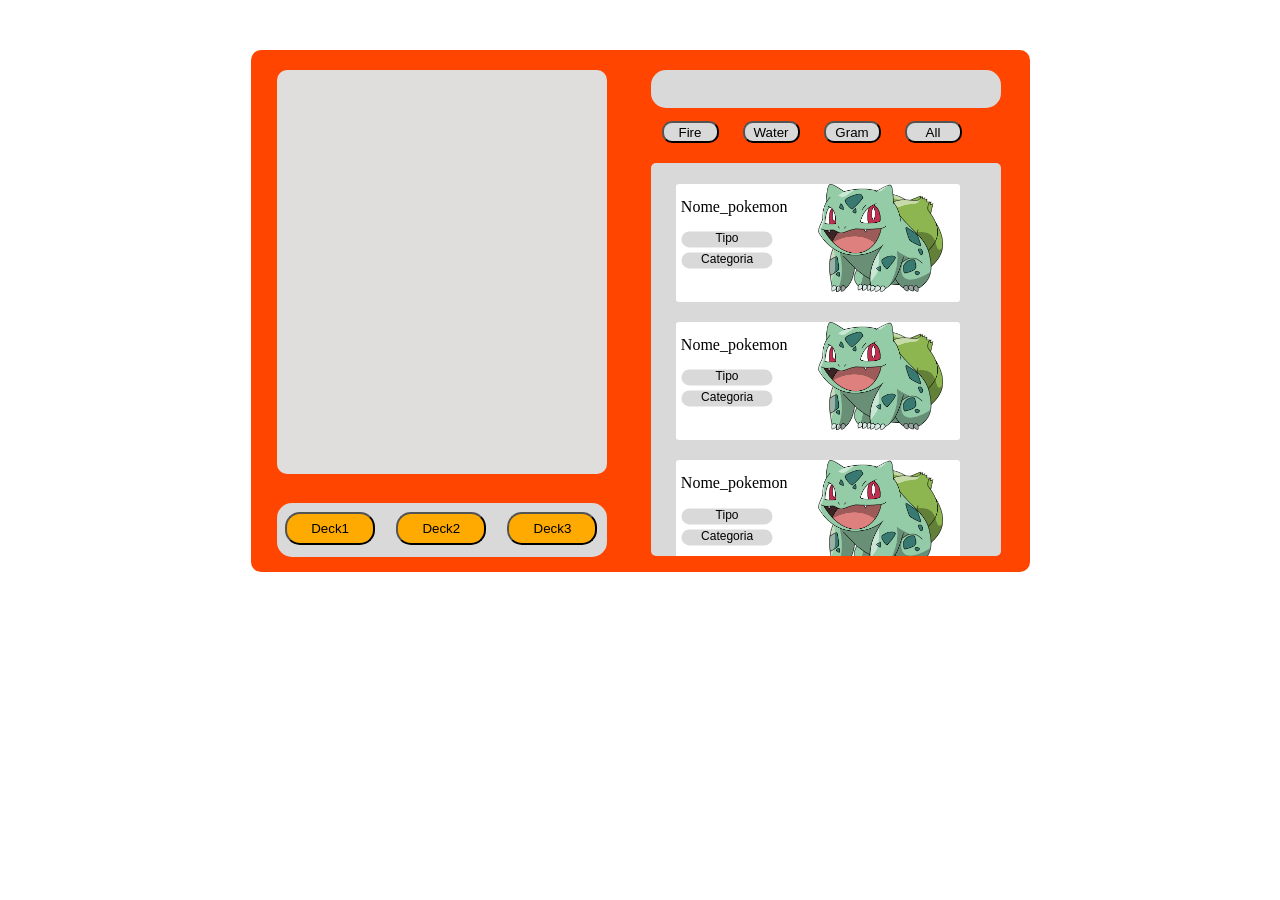
==== front-end/index.html @ 977b2114 "new file:   front-end/img/000.png 	renamed:    index.html -> front-end/index.html 	renamed:    js/bu" ====
<!DOCTYPE html>
<html lang="Pt-BR">
<head>
    <meta charset="UTF-8">
    <meta name="viewport" content="width=device-width, initial-scale=1.0">
    <title>Pokedex</title>
    <link rel="stylesheet" href="style.css">
</head>
<body>

    <div class="pokedex">

        <div id="pesquisa"></div>

        <div id="display"></div>

        <div class="bar_button_filter">
            <button class="button_filter">Fire</button>
            <button class="button_filter">Water</button>
            <button class="button_filter">Gram</button>
            <button class="button_filter">All</button>
        </div>

        <div id="scrollbar">
            <script src="js/cardList.js"></script>
        </div>

        <div id="decks">
            <button class="button_deck">Deck1</button>
            <button class="button_deck">Deck2</button>
            <button class="button_deck">Deck3</button> 

            <div class="tela_fundo_deck">
                <div class="deck">
                    <div class="fechar_deck">X</div>
                    <div class="deck_conteudo">
                        <div class="title_deck">
                            <h3>Deck de batalha</h3> 
                        </div>
                    </div>
                </div>
        
                <script src="js/buttonDeck.js"></script>
            </div>
        </div>

    </div>
</body>
</html>
---- front-end/style.css ----
* {
    box-sizing: border-box;
}

/* Tela */
.pokedex {
    width: 779px;
    height: 522px;
    background-color: #FF4500;
    margin:auto;
    margin-top: 50px;
    border-radius: 10px;
    padding: 1px;
}

#display {
    position: absolute;
    width: 330px;
    height: 404px;
    background: #e0dddd;
    border-radius: 10px;
    margin-top: 19px;
    margin-left: 25px;
}


/* Pesquisa */
#pesquisa {
    position: absolute;
    width: 350px;
    height: 38px;
    background: #D9D9D9;
    border-radius: 15px;
    margin-top: 19px;
    margin-left: 399px;
    position: absolute;
}

/* Filtro de Tipos*/
.bar_button_filter {
    margin-top: 70px;
    margin-left: 410px;
}

.button_filter {
    width: 57px;
    height: 22px;
    background: #D9D9D9;
    border-radius: 10px;
    margin-right: 20px;
    cursor: pointer;
}

/* Lista de Pokemons*/
#scrollbar {
    position: absolute;
    width: 350px;
    height: 393px;
    background: #D9D9D9;
    border-radius: 5px;
    overflow-y: scroll;
    padding: 1px 2%;
    margin-left: 399px;
    margin-top: 20px;
    margin-right: 26px;
}

.card {
    position: relative;
    width: 283.56px;
    height: 118.24px;
    border-radius: 3px;
    text-align: center;
    margin-top: 10px;
    background: #FFFFFF;
}

.labelList {
    position: relative;
    display: flex;
    top:35%;
    font-family:'Arial';
    justify-content: center;
    text-align: center;
    font-size: 12px;
    transform: translate(6%, 40%);
    width: 91px;
    height: 16px;
    background: #D9D9D9;
    border-radius: 20px;
    margin-bottom: 5px;
}

.imagem_card_list {
    position: absolute;
    width: 125px;
    height: 108px;
}

.name_pokemon_list {
    position: absolute;
    width: 95px;
    height: 17px;
    font-family:'Franklin Gothic Medium';
    font-style: bold;
    font-weight: 400;
    font-size: 16px;
    line-height: 15px;
    transform: translate(5%, 10%);
    color: #000000;
}

/* Decks */
#decks {
    position:absolute;
    width: 330px;
    height: 54px;
    background: #D9D9D9;
    border-radius: 15px;
    margin-left: 25px;
    margin-top: 360px;
} 

.button_deck {
    display:flexbox;
    width: 90px;
    height: 33px;
    background: #FFAA00;
    border-radius: 15px;
    cursor: pointer;
    margin: 8.6px;
}

.tela_fundo_deck {
    display: none;
    background: rgba(0, 0, 0, .5);
    position: fixed;
    top: 0;
    left: 0;
    width: 100%;
    height: 100%;
}

.deck {
    display: flex;
    width: 100%;
    max-width: 320px;
    height: 247px;
    margin: 10% auto;
    background: #FF4500;
    position: relative;
    padding-top: 5px;
    border-radius: 18px;
    justify-content: center;
}

.title_deck {
    display: flex;
    width: 242px;
    height: 42.11px;
    background: #FFAA00;
    border-radius: 15px;
    justify-content: center;
    align-items: center;
    font-family: Arial;
}

.fechar_deck {
    position: absolute;
    top: 5px;
    right: 10px;
    cursor: pointer;
}
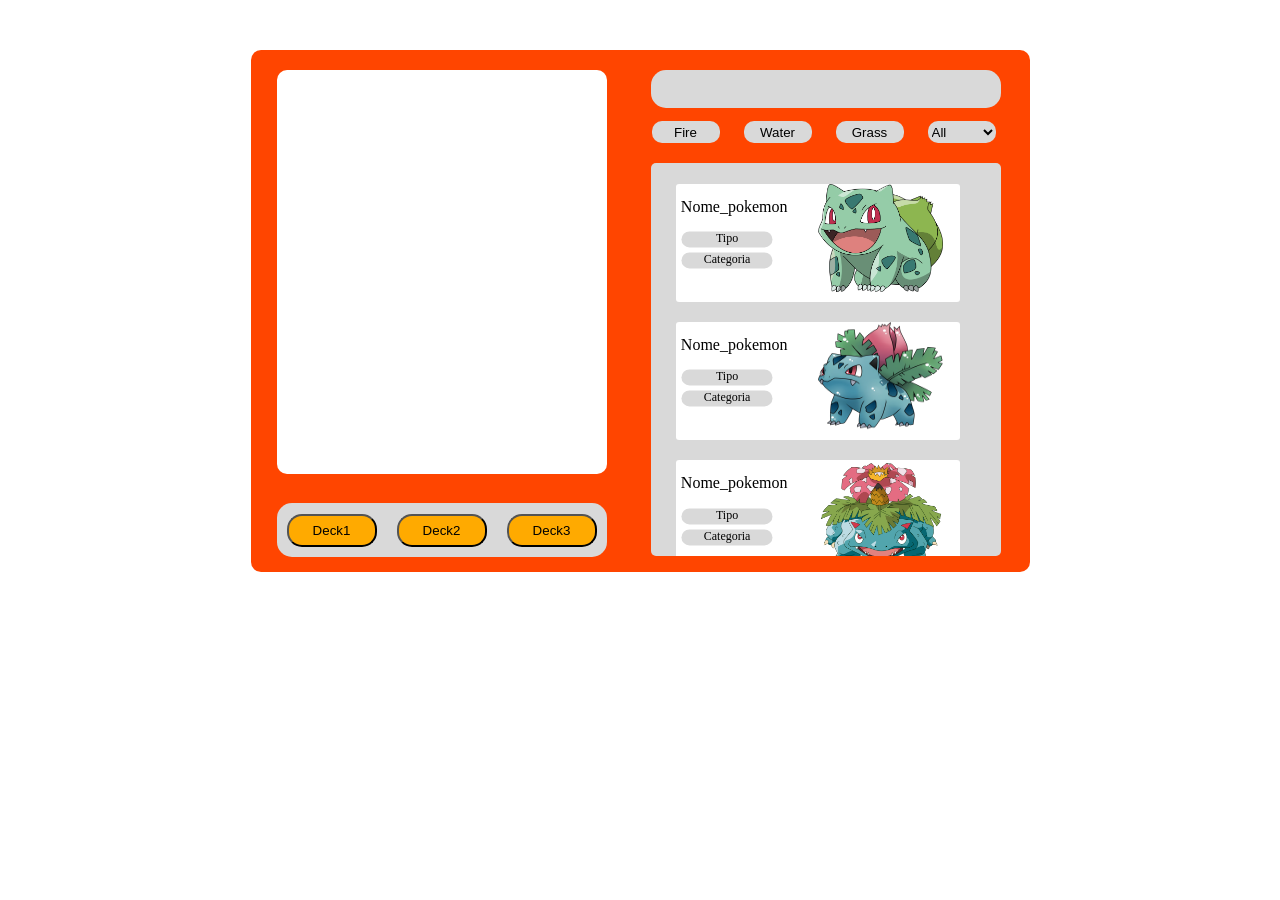
==== commit dd808a03: "FrontEnd" ====
--- a/front-end/index.html
+++ b/front-end/index.html
@@ -7,43 +7,105 @@
     <link rel="stylesheet" href="style.css">
 </head>
 <body>
+    <div class="pokedex">
+        <div id="display">
+           <div id="divNumber"></div>
+           <div id="divNamePk"></div>
+           <div id="card"></div>
+           <button class="button_display">
+                <img class="button_img" src="img/3 pontos.png"/>
+           </button>
+           
+           <div class="tela_button_display">
+                <button class="btn_add_deck" id="add1">Add Deck1</button>
+                <button class="btn_add_deck" id="add2">Add Deck2</button>
+                <button class="btn_add_deck" id="add3">Add Deck3</button>
+           </div>
 
-    <div class="pokedex">
+           <div class="barDataDisplay">
+                <button class="button_bar" id="descrição">Descrição</button>
+                <button class="button_bar" id="estatisticas">Estatíscas</button>
+                <button class="button_bar" id="ataques">Ataques</button>
+                <button class="button_bar" id="fraquezas">Fraquezas</button>
+                <section class="contentsBarData"></section>
+                <script src="js/barDisplay.js"></script>
+           </div>
+        </div>
 
-        <div id="pesquisa"></div>
-
-        <div id="display"></div>
+        <div class="divSearch">
+            <input type="search"/>
+        </div>
 
         <div class="bar_button_filter">
-            <button class="button_filter">Fire</button>
-            <button class="button_filter">Water</button>
-            <button class="button_filter">Gram</button>
-            <button class="button_filter">All</button>
+            <button class="button_filter" id="Fire">Fire</button>
+            <button class="button_filter" id="Water">Water</button>
+            <button class="button_filter" id="Grass">Grass</button>
+            <select name="allTypes" class="button_filter">
+                <option id="all">All</option>
+                <option id="normal">Normal</option>
+                <option id="flying">Flying</option>
+                <option id="fighting">Fighting</option>
+                <option id="poison">Poison</option>
+                <option id="electric">Electric</option>
+                <option id="ground">Ground</option>
+                <option id="psychic">Psychic</option>
+                <option id="ice">Ice</option>
+                <option id="bug">Bug</option>
+                <option id="ghost">Ghost</option>
+                <option id="steel">Steel</option>
+                <option id="dragon">Dragon</option>
+                <option>Dark</option>
+                <option>Fairy </option>
+            </select>
         </div>
 
         <div id="scrollbar">
+            <script src="js/search.js"></script>
             <script src="js/cardList.js"></script>
         </div>
 
         <div id="decks">
-            <button class="button_deck">Deck1</button>
-            <button class="button_deck">Deck2</button>
-            <button class="button_deck">Deck3</button> 
+            <button class="button_deck" id="deck1">Deck1</button>
+            <button class="button_deck" id="deck2">Deck2</button>
+            <button class="button_deck" id="deck3">Deck3</button> 
 
             <div class="tela_fundo_deck">
                 <div class="deck">
                     <div class="fechar_deck">X</div>
                     <div class="deck_conteudo">
                         <div class="title_deck">
-                            <h3>Deck de batalha</h3> 
+                            <h3>Deck de batalha</h3>
+                            <div id="contents_pk_deck1">
+                                <div class="pk_deck1" id="cp1slot1"></div>
+                                <div class="pk_deck1" id="cp1slot2"></div>
+                                <div class="pk_deck1" id="cp1slot3"></div>
+                                <div class="pk_deck1" id="cp1slot4"></div>
+                                <div class="pk_deck1" id="cp1slot5"></div>
+                                <div class="pk_deck1" id="cp1slot6"></div>
+                            </div>
+                            <div id="contents_pk_deck2">
+                                <div class="pk_deck2" id="cp2slot1"></div>
+                                <div class="pk_deck2" id="cp2slot2"></div>
+                                <div class="pk_deck2" id="cp2slot3"></div>
+                                <div class="pk_deck2" id="cp2slot4"></div>
+                                <div class="pk_deck2" id="cp2slot5"></div>
+                                <div class="pk_deck2" id="cp2slot6"></div>
+                            </div>
+                            <div id="contents_pk_deck3">
+                                <div class="pk_deck3" id="cp3slot1"></div>
+                                <div class="pk_deck3" id="cp3slot2"></div>
+                                <div class="pk_deck3" id="cp3slot3"></div>
+                                <div class="pk_deck3" id="cp3slot4"></div>
+                                <div class="pk_deck3" id="cp3slot5"></div>
+                                <div class="pk_deck3" id="cp3slot6"></div>
+                            </div>
                         </div>
                     </div>
                 </div>
-        
                 <script src="js/buttonDeck.js"></script>
             </div>
         </div>
-
+        <script src="js/buttonDisplay.js"></script>
     </div>
 </body>
 </html>
--- a/front-end/style.css
+++ b/front-end/style.css
@@ -2,7 +2,7 @@
     box-sizing: border-box;
 }
 
-/* Tela */
+/* --------------Tela -------------- */
 .pokedex {
     width: 779px;
     height: 522px;
@@ -14,18 +14,150 @@
 }
 
 #display {
+    display: flex;
     position: absolute;
     width: 330px;
     height: 404px;
-    background: #e0dddd;
+    background: #FFFFFF;
     border-radius: 10px;
     margin-top: 19px;
     margin-left: 25px;
 }
 
-
-/* Pesquisa */
-#pesquisa {
+.button_display {
+    display: none;
+    position: absolute;
+    justify-content: center;
+    width: 2px;
+    height: 25px;
+    margin-top: 10px;
+    margin-left: 310px;
+    border: none;
+    border-radius: 4px;
+}
+
+.tela_button_display {
+    display:none;
+    width: 120px;
+    height:90px;
+    padding-top: 5px;
+    border-radius: 3px;
+    margin-left: 98px;
+}
+
+.btn_add_deck {
+    position: relative;
+    width: 90px;
+    height: 30px;
+    border-radius: 5px;
+    background: #FFAA00;
+    cursor: pointer;
+}
+
+.button_img {
+    width: 20px;
+    height: 20px;
+}
+
+#card {
+    margin: 69px;
+}
+
+#number {
+    position: absolute;
+    width: 80px;
+    height: 19px;
+    margin-top: 10px;
+    margin-left: 17px;
+    font-family: Verdana;
+    font-style: normal;
+    font-weight: 700;
+    font-size: 19px;
+    line-height: 23px;
+
+    color: #FFFFFF;
+}
+
+#namePk {
+    position: absolute;
+    width: 152px;
+    height: 26px;
+    margin-top: 38px;
+    margin-left: 17px;
+    font-family: Verdana;
+    font-style: normal;
+    font-weight: 700;
+    font-size: 19px;
+    line-height: 23px;
+
+    color: #FFFFFF;
+}
+
+#imgCard {
+    position: absolute;
+    width: 173px;
+    height: 154px;
+}
+
+/* ---------------------------------- */
+
+
+/* ---------Botão da barra de infornações----------- */
+.barDataDisplay {
+    display: none;
+    position: absolute;
+    justify-content: center;
+    width: 330px;
+    height: 193px;
+    padding-top: 5px;
+    background: #FFFFFF;
+    border: 0.1px solid #000000;
+    border-radius: 10px;
+    top: 55%;
+}
+
+.button_bar {
+    display: flex;
+    width: 70px;
+    height: 15px;
+    margin-left: 4px;
+    margin-right: 6px;
+    font-family: Verdana;
+    font-style: normal;
+    text-align: center;
+    font-weight: 700;
+    border-radius: 5px;
+    font-size: 10px;
+    background: #FFFFFF;
+    cursor: pointer;
+    border: 0;
+}
+
+.contentsBarData {
+    display: none;
+    position: absolute;
+    text-align: justify;
+    font-family: Verdana;
+    font-size: 18px;
+    width: 310px;
+    height: 162px;
+    margin-top: 20px;
+    overflow:scroll;
+    background: #D9D9D9;
+}
+
+#desText {
+    margin-top: 10px;
+    padding: 15px;
+    border: none;
+    padding-top: 0px;
+}
+
+/* ------------------------------------- */
+
+
+/*---------------Pesquisa----------------*/
+.divSearch input {
     position: absolute;
     width: 350px;
     height: 38px;
@@ -34,24 +166,31 @@
     margin-top: 19px;
     margin-left: 399px;
     position: absolute;
-}
-
-/* Filtro de Tipos*/
+    outline: none;
+    border: none;
+    padding: 10px;
+}
+
+/*---------------------------------------*/
+
+/*------------Filtro de Tipos------------*/
 .bar_button_filter {
     margin-top: 70px;
-    margin-left: 410px;
+    margin-left: 400px;
 }
 
 .button_filter {
-    width: 57px;
+    width: 68px;
     height: 22px;
     background: #D9D9D9;
     border-radius: 10px;
     margin-right: 20px;
-    cursor: pointer;
-}
-
-/* Lista de Pokemons*/
+    border:none;
+    cursor: pointer;
+}
+/*--------------------------------------*/
+
+/*-------------Lista de Pokemons--------*/
 #scrollbar {
     position: absolute;
     width: 350px;
@@ -79,7 +218,7 @@
     position: relative;
     display: flex;
     top:35%;
-    font-family:'Arial';
+    font-family: Verdana;;
     justify-content: center;
     text-align: center;
     font-size: 12px;
@@ -101,7 +240,7 @@
     position: absolute;
     width: 95px;
     height: 17px;
-    font-family:'Franklin Gothic Medium';
+    font-family: Verdana;
     font-style: bold;
     font-weight: 400;
     font-size: 16px;
@@ -109,10 +248,15 @@
     transform: translate(5%, 10%);
     color: #000000;
 }
-
-/* Decks */
+/*------------------------------------*/
+
+/*----------------Decks--------------*/
 #decks {
     position:absolute;
+    display: grid;
+    grid-template-columns: repeat(3, 1fr);
+    justify-items: center;
+    align-items: center;
     width: 330px;
     height: 54px;
     background: #D9D9D9;
@@ -122,13 +266,14 @@
 } 
 
 .button_deck {
-    display:flexbox;
+    display:flex;
+    align-items: center;
+    justify-content: center;
     width: 90px;
     height: 33px;
     background: #FFAA00;
     border-radius: 15px;
     cursor: pointer;
-    margin: 8.6px;
 }
 
 .tela_fundo_deck {
@@ -154,6 +299,66 @@
     justify-content: center;
 }
 
+#contents_pk_deck1 {
+    position: absolute;
+    display: none;
+    grid-template-columns: repeat(3, 1fr);
+    grid-column-gap: 20px;
+    grid-row-gap: 1em;
+    justify-items: center;
+    align-items: center;
+    width: 310px;
+    height: 190px;
+    border-radius: 5px;
+    margin-top: 240px;
+    background: #FF4500;
+}
+
+#contents_pk_deck2 {
+    position: absolute;
+    display: none;
+    grid-template-columns: repeat(3, 1fr);
+    grid-column-gap: 20px;
+    grid-row-gap: 1em;
+    justify-items: center;
+    align-items: center;
+    width: 310px;
+    height: 190px;
+    border-radius: 5px;
+    margin-top: 240px;
+    background: #FF4500;
+}
+
+#contents_pk_deck3 {
+    position: absolute;
+    display: none;
+    grid-template-columns: repeat(3, 1fr);
+    grid-column-gap: 10px;
+    grid-row-gap: 1em;
+    justify-items: center;
+    align-items: center;
+    width: 310px;
+    height: 190px;
+    border-radius: 5px;
+    margin-top: 240px;
+    background: #FF4500;
+}
+
+.pk_deck1, .pk_deck2, .pk_deck3 {
+    display: flex;
+    justify-content: center;
+    align-items: center;
+    width: 68.84px;
+    height: 66px;
+    border-radius:90px;
+    background: #cad2c5;
+}
+
+#img_deck {
+    width: 34.83px;
+    height: 31.84px;
+}
+
 .title_deck {
     display: flex;
     width: 242px;
@@ -170,6 +375,9 @@
     top: 5px;
     right: 10px;
     cursor: pointer;
-}
-
-
+    font-family: Arial;
+}
+
+/*---------------------------------------*/
+
+
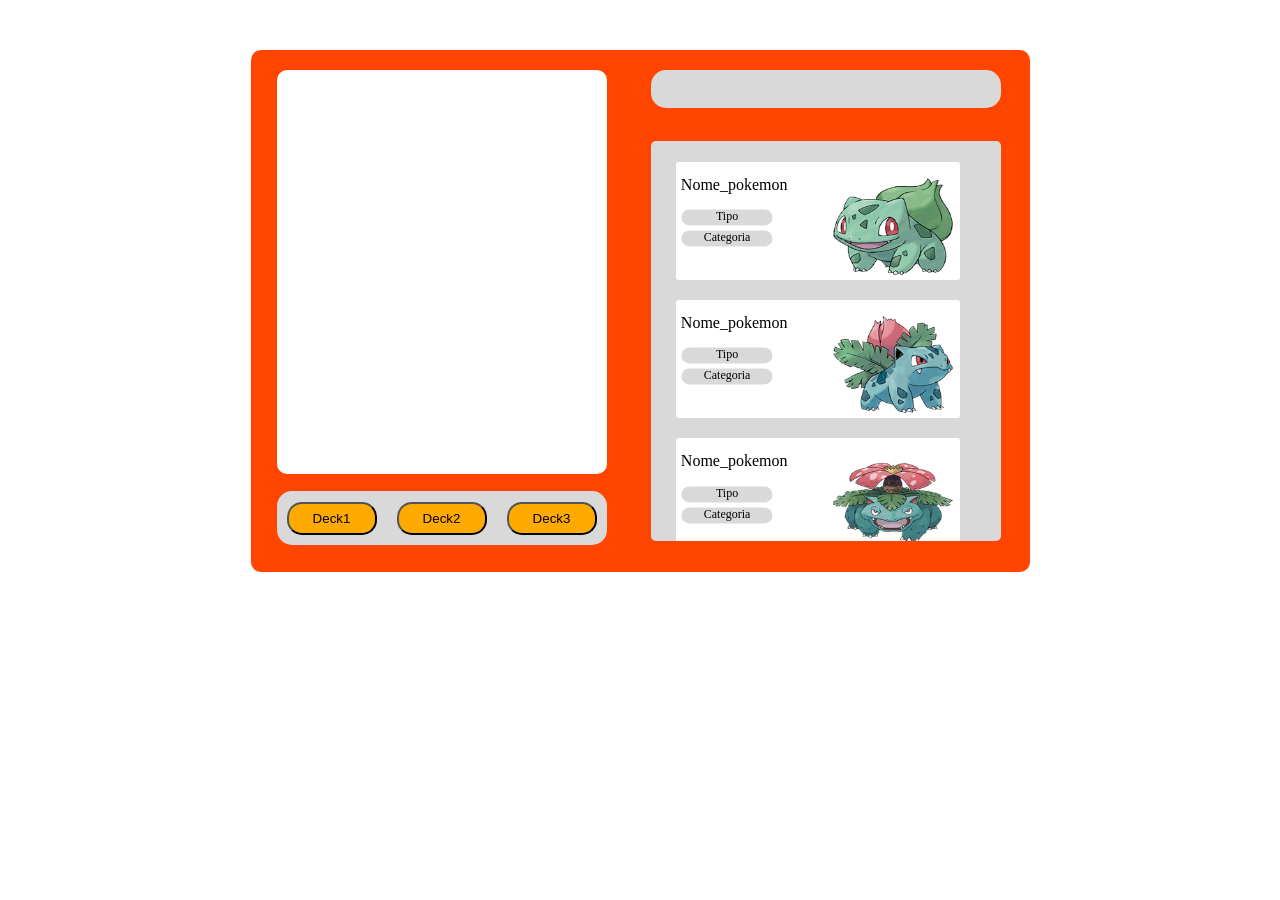
==== commit b2430a16: "modificações" ====
--- a/front-end/index.html
+++ b/front-end/index.html
@@ -36,28 +36,7 @@
             <input type="search"/>
         </div>
 
-        <div class="bar_button_filter">
-            <button class="button_filter" id="Fire">Fire</button>
-            <button class="button_filter" id="Water">Water</button>
-            <button class="button_filter" id="Grass">Grass</button>
-            <select name="allTypes" class="button_filter">
-                <option id="all">All</option>
-                <option id="normal">Normal</option>
-                <option id="flying">Flying</option>
-                <option id="fighting">Fighting</option>
-                <option id="poison">Poison</option>
-                <option id="electric">Electric</option>
-                <option id="ground">Ground</option>
-                <option id="psychic">Psychic</option>
-                <option id="ice">Ice</option>
-                <option id="bug">Bug</option>
-                <option id="ghost">Ghost</option>
-                <option id="steel">Steel</option>
-                <option id="dragon">Dragon</option>
-                <option>Dark</option>
-                <option>Fairy </option>
-            </select>
-        </div>
+        <!-- <div class="bar_button_filter"></div> -->
 
         <div id="scrollbar">
             <script src="js/search.js"></script>
@@ -75,15 +54,20 @@
                     <div class="deck_conteudo">
                         <div class="title_deck">
                             <h3>Deck de batalha</h3>
-                            <div id="contents_pk_deck1">
+                            <div id="contents_pk_deck1" class="fechar">
                                 <div class="pk_deck1" id="cp1slot1"></div>
                                 <div class="pk_deck1" id="cp1slot2"></div>
                                 <div class="pk_deck1" id="cp1slot3"></div>
                                 <div class="pk_deck1" id="cp1slot4"></div>
                                 <div class="pk_deck1" id="cp1slot5"></div>
                                 <div class="pk_deck1" id="cp1slot6"></div>
+
+                                <span class="bkg_removePokemon">
+                                    <button class="remover">Remover</button>
+                                    <button class="trocarAtaque">Trocar Ataque</button>
+                                </span>
                             </div>
-                            <div id="contents_pk_deck2">
+                            <div id="contents_pk_deck2" class="fechar">
                                 <div class="pk_deck2" id="cp2slot1"></div>
                                 <div class="pk_deck2" id="cp2slot2"></div>
                                 <div class="pk_deck2" id="cp2slot3"></div>
@@ -91,7 +75,7 @@
                                 <div class="pk_deck2" id="cp2slot5"></div>
                                 <div class="pk_deck2" id="cp2slot6"></div>
                             </div>
-                            <div id="contents_pk_deck3">
+                            <div id="contents_pk_deck3" class="fechar">
                                 <div class="pk_deck3" id="cp3slot1"></div>
                                 <div class="pk_deck3" id="cp3slot2"></div>
                                 <div class="pk_deck3" id="cp3slot3"></div>
--- a/front-end/style.css
+++ b/front-end/style.css
@@ -194,13 +194,13 @@
 #scrollbar {
     position: absolute;
     width: 350px;
-    height: 393px;
+    height: 400px;
     background: #D9D9D9;
     border-radius: 5px;
     overflow-y: scroll;
     padding: 1px 2%;
     margin-left: 399px;
-    margin-top: 20px;
+    margin-top: 90px;
     margin-right: 26px;
 }
 
@@ -214,7 +214,7 @@
     background: #FFFFFF;
 }
 
-.labelList {
+.labelListType, .labelListCategoria {
     position: relative;
     display: flex;
     top:35%;
@@ -232,8 +232,8 @@
 
 .imagem_card_list {
     position: absolute;
-    width: 125px;
-    height: 108px;
+    width: 150px;
+    height: 130px;
 }
 
 .name_pokemon_list {
@@ -262,7 +262,7 @@
     background: #D9D9D9;
     border-radius: 15px;
     margin-left: 25px;
-    margin-top: 360px;
+    margin-top: 440px;
 } 
 
 .button_deck {
@@ -351,12 +351,13 @@
     width: 68.84px;
     height: 66px;
     border-radius:90px;
-    background: #cad2c5;
-}
-
-#img_deck {
-    width: 34.83px;
-    height: 31.84px;
+    background: #FFF;
+}
+
+.img_deck {
+    position: absolute;
+    width: 50.83px;
+    height: 50.84px;
 }
 
 .title_deck {
@@ -378,6 +379,13 @@
     font-family: Arial;
 }
 
-/*---------------------------------------*/
-
-
+/*------------------Remover Pokemon---------------------*/
+
+.bkg_removePokemon{
+    position: absolute;
+    display:none;
+    width: 100px;
+    height: 70px;
+    border-radius: 10px;
+    background: #D9D9D9;
+}
